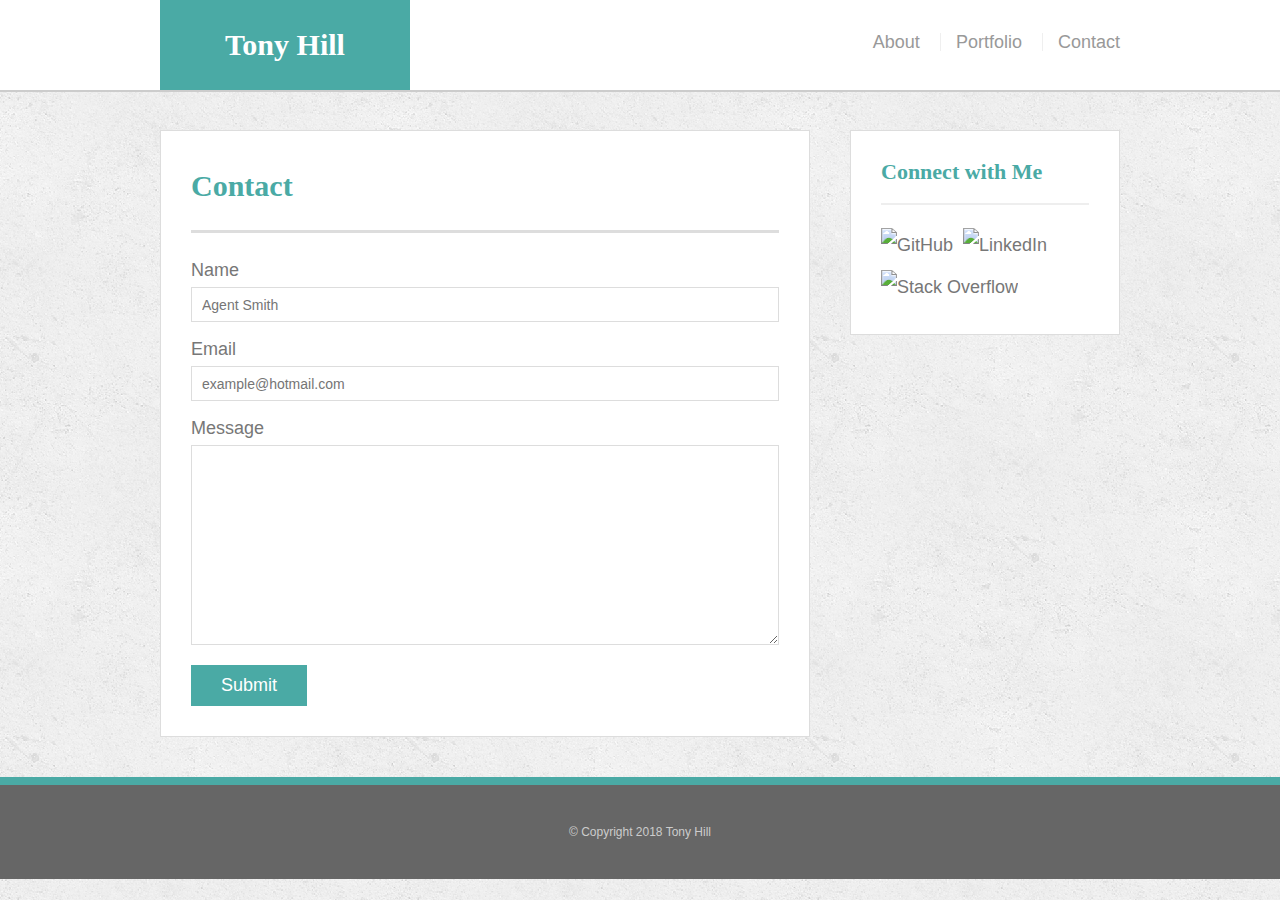
==== contact.html @ d0a434f0 "first commit" ====
<!DOCTYPE html>
<html>
<head>
  <meta charset="utf-8" />
  <meta http-equiv="X-UA-Compatible" content="IE=edge">
  <title>About Me</title>
  <link rel="stylesheet" type="text/css" href="reset.css">
  <link rel="stylesheet" type="text/css" href="style.css">
  <meta name="viewport" content="width=device-width, initial-scale=1">
  <link rel="stylesheet" type="text/css" media="screen" href="main.css" />
  <script src="main.js"></script>
</head>
<body>
  <header id="masthead">
  <div class="container">
    <a href="index.html" id="logo"> Tony Hill</a>
      <nav>
        <a href="index.html">About</a>
        <a href="portfolio.html">Portfolio</a>
        <a href="contact.html">Contact</a>
      </nav>
  </div>
  </header>

<div id="main-container" class="container">
  <section class="main-section">
    <h1>Contact</h1>

    <form id="contact-form">
      <ul>
        <li>
          <label for="name">Name</label>
          <input type="text" name="name" id="name" placeholder="Agent Smith" required="required">
        </li>
        <li>
          <label for="email">Email</label>
          <input type="text" name="email" id="email" placeholder="example@hotmail.com" required="required">
        </li>
        <li>
          <label for="message">Message</label>
          <textarea id="message" name="message" required="required"></textarea>
        </li>
      </ul>
      <input type="submit" name="submit">
    </form>

  </section>

  <section class="sidebar">
    <div id="connect">
      <h2>Connect with Me</h2>
      <img src="https://images.duckduckgo.com/iu/?u=http%3A%2F%2Ficons.iconarchive.com%2Ficons%2Fartcore-illustrations%2Fartcore-4%2F512%2Fgithub-icon.png&f=1" class="social" alt="GitHub">
      <img src="https://images.duckduckgo.com/iu/?u=http%3A%2F%2Fwww.clipartbest.com%2Fcliparts%2Fdi6%2FeEA%2Fdi6eEAo6T.png&f=1" class="social" alt="LinkedIn">
      <img src="https://images.duckduckgo.com/iu/?u=http%3A%2F%2Ficons.iconarchive.com%2Ficons%2Flimav%2Fflat-gradient-social%2F512%2FStackoverflow-icon.png&f=1"class="social" alt="Stack Overflow">
    </div>
  </section>
</div>

<footer>
  <div class="container">
    &copy; Copyright 2018 Tony Hill
  </div>

</footer>

</body>
</html>
---- style.css ----
body {
  font-family: Arial, "Helvetica Neue", Helvetica, sans-serif;
  font-size: 18px;
  line-height: 34px;
  color: #777;
  background: url("concrete_seamless.png");
}

* {
  box-sizing: border-box;
}

/* general */

.container {
  width: 100%;
  max-width: 960px;
  margin: 0 auto;
  clear: both;
}

h1,
h2,
h3,
p {
  margin-bottom: 20px;
}

p:last-child {
  margin-bottom: 0;
}

h1,
h2,
h3 {
  font-family: Georgia, Times, "Times New Roman", serif;
  font-weight: 700;
  color: #4aaaa5;
}

h1 {
  padding-bottom: 20px;
  font-size: 30px;
  line-height: 49px;
  border-bottom: 3px solid #ddd;
}

h2,
h3 {
  font-size: 22px;
}

/* header */

#masthead {
  position: fixed;
  z-index: 99;
  width: 100%;
  margin: 0 0 30px;
  overflow: auto;
  color: #fff;
  background: #fff;
  border-bottom: 2px solid #ccc;
}

#logo {
  float: left;
  width: 250px;
  height: 90px;
  font-family: Georgia, Times, "Times New Roman", serif;
  font-size: 30px;
  font-weight: 700;
  line-height: 90px;
  color: #fff;
  text-align: center;
  text-decoration: none;
  background: #4aaaa5;
}

nav {
  float: right;
  margin-top: 25px;
}

nav a {
  display: inline-block;
  padding-left: 15px;
  margin-left: 15px;
  line-height: 18px;
  color: #999;
  text-decoration: none;
  border-left: 1px solid #efefef;
}

nav a:first-child {
  border-left: 0 none;
}

/* footer */

footer {
  padding: 30px 0;
  clear: both;
  font-size: 12px;
  color: #fff;
  color: #ccc;
  text-align: center;
  background: #666;
  border-top: 8px solid #4aaaa5;
}

/* sidebar */

.sidebar {
  float: right;
  width: 100%;
  max-width: 270px;
  padding: 30px;
  margin-bottom: 20px;
  background: #fff;
  border: 1px solid #ddd;
}

h3,
.sidebar h2 {
  padding-bottom: 20px;
  margin-bottom: 15px;
  line-height: 22px;
  border-bottom: 2px solid #eee;
}

.social {
  width: 62px;
  height: 62px;
  margin-top: 8px;
  margin-right: 5px;
}

.social:last-child {
  margin-right: 0;
}

/* main */

#main-container {
  padding-top: 130px;
}

.main-section {
  float: left;
  width: 100%;
  max-width: 650px;
  padding: 30px;
  margin: 0 0 40px;
  background: #fff;
  border: 1px solid #ddd;
}

/* portfolio page */

.work {
  position: relative;
  float: left;
  width: 274px;
  margin: 20px 0 25px;
  overflow: auto;
}

.work:nth-child(even) {
  margin-right: 40px;
}

.work img {
  width: 100%;
  border: 0 none;
  opacity: 0.8;
}

.work h3 {
  position: absolute;
  bottom: 20px;
  width: 100%;
  padding: 15px;
  margin-bottom: 0;
  font-weight: 300;
  line-height: 30px;
  color: #fff;
  text-align: center;
  background: #4aaaa5;
  border-bottom: 0;
}

.auth-image {
  float: left;
  width: 200px;
  height: auto;
  margin-top: 10px;
  margin-right: 25px;
}

/* contact page */

#contact-form ul {
  margin-bottom: 20px;
}

#contact-form li {
  margin-bottom: 10px;
}

label,
input[type=text],
input[type=email],
textarea {
  display: block;
  width: 100%;
}

input[type=text],
input[type=email],
textarea {
  height: 35px;
  padding: 0 10px;
  font-size: 14px;
  border: 1px solid #ddd;
}

textarea {
  height: 200px;
}

input[type=submit] {
  padding: 10px 30px;
  font-size: 18px;
  color: #fff;
  cursor: pointer;
  background: #4aaaa5;
  border: 0 none;
}



@media only screen and (max-width: 980px) {
  #logo {
    margin-left: 40px;
    font-size: 20px;
  }

  nav {
    margin-right: 40px;
  }

  .main-section {
    margin-left: 40px;
    margin-right: 40px;
    max-width: 380px;
    margin-top:40px;

  }

  #main-container {
    padding-top: 100px;
  }
  .sidebar {
    margin-right: 40px;
    margin-top: 40px;
    width: 100%;
    max-width: 250px;
    padding: 30px;
    margin-bottom: 20px;
    float: left;
}

.social {
  width: 50px;
  height: 50px;
  margin-top: 8px;
  margin-right: 5px;
}

}

@media only screen and (max-width: 768px) {
  #logo {
    margin-left: 40px;
    font-size: 20px;
  }

  nav {
    margin-right: 40px;
  }

  .main-section {

    max-width: 600px;
    margin-top:30px;
    align-self: center;

  }

  #main-container {
    padding-top: 100px;
  }

  .sidebar {
    margin-left: 40px;
    background-color:white;
    max-width: 600px;
  }
}

@media only screen and (max-width: 640px) {
  #masthead {
    position: static;
  }

  #logo {
    width:100%;
    font-size: 30px;
    margin:auto;
  }

  nav {
    text-align:center;
    width:100%;
    height: 60px;
    margin:auto;
  }

  .main-section {
    margin-left: 10px;
    margin-right: 20px;
    max-width: 570px;
  }

    #main-container {
    padding-top: 0px;
  }

  .sidebar {
    margin-left: 10px;
    float:left;
    background-color:white;
    max-width: 570px;
  }

  .work{
     width:90%;
     margin-left:20px;
     padding-right:0px;
   }
 

  }
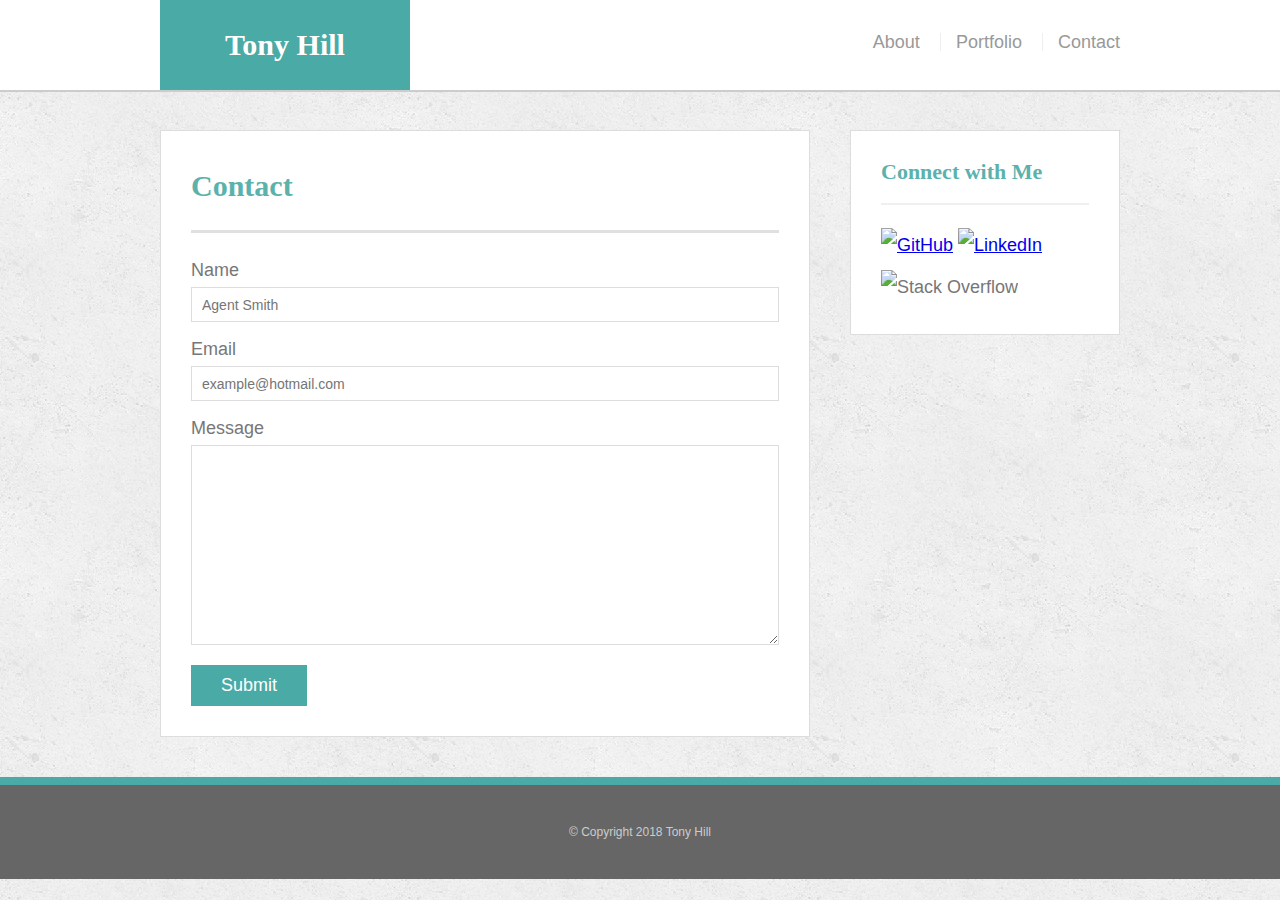
==== commit 28a35325: "Updated links on portfolio page" ====
--- a/contact.html
+++ b/contact.html
@@ -49,9 +49,13 @@
   <section class="sidebar">
     <div id="connect">
       <h2>Connect with Me</h2>
-      <img src="https://images.duckduckgo.com/iu/?u=http%3A%2F%2Ficons.iconarchive.com%2Ficons%2Fartcore-illustrations%2Fartcore-4%2F512%2Fgithub-icon.png&f=1" class="social" alt="GitHub">
-      <img src="https://images.duckduckgo.com/iu/?u=http%3A%2F%2Fwww.clipartbest.com%2Fcliparts%2Fdi6%2FeEA%2Fdi6eEAo6T.png&f=1" class="social" alt="LinkedIn">
-      <img src="https://images.duckduckgo.com/iu/?u=http%3A%2F%2Ficons.iconarchive.com%2Ficons%2Flimav%2Fflat-gradient-social%2F512%2FStackoverflow-icon.png&f=1"class="social" alt="Stack Overflow">
+      <a href="https://github.com/thill2">
+        <img src="https://images.duckduckgo.com/iu/?u=http%3A%2F%2Ficons.iconarchive.com%2Ficons%2Fartcore-illustrations%2Fartcore-4%2F512%2Fgithub-icon.png&f=1" class="social" alt="GitHub" /></a>
+      </a>
+      <a href="https://www.linkedin.com/in/anthony-hill-8671a0b0/">
+        <img src="https://images.duckduckgo.com/iu/?u=http%3A%2F%2Fwww.clipartbest.com%2Fcliparts%2Fdi6%2FeEA%2Fdi6eEAo6T.png&f=1" class="social" alt="LinkedIn" /></a>
+      </a>
+      <img src="https://images.duckduckgo.com/iu/?u=http%3A%2F%2Ficons.iconarchive.com%2Ficons%2Flimav%2Fflat-gradient-social%2F512%2FStackoverflow-icon.png&f=1" class="social" alt="Stack Overflow" /></a>
     </div>
   </section>
 </div>
--- a/style.css
+++ b/style.css
@@ -36,6 +36,7 @@
   font-family: Georgia, Times, "Times New Roman", serif;
   font-weight: 700;
   color: #4aaaa5;
+  opacity: .9;
 }
 
 h1 {
@@ -172,6 +173,7 @@
 
 .work img {
   width: 100%;
+  height: 100%;
   border: 0 none;
   opacity: 0.8;
 }
@@ -269,6 +271,13 @@
     padding: 30px;
     margin-bottom: 20px;
     float: left;
+    
+}
+
+#connect {
+  display:flex;
+  justify-content:space-between;
+  border:solid;
 }
 
 .social {
@@ -306,7 +315,13 @@
     margin-left: 40px;
     background-color:white;
     max-width: 600px;
-  }
+}
+
+#connect {
+  display:flex;
+  justify-content:space-between;
+  border:solid;
+}
 }
 
 @media only screen and (max-width: 640px) {
@@ -342,6 +357,12 @@
     float:left;
     background-color:white;
     max-width: 570px;
+  }
+
+  #connect {
+    display:flex;
+    justify-content:space-between;
+    border:solid;
   }
 
   .work{
